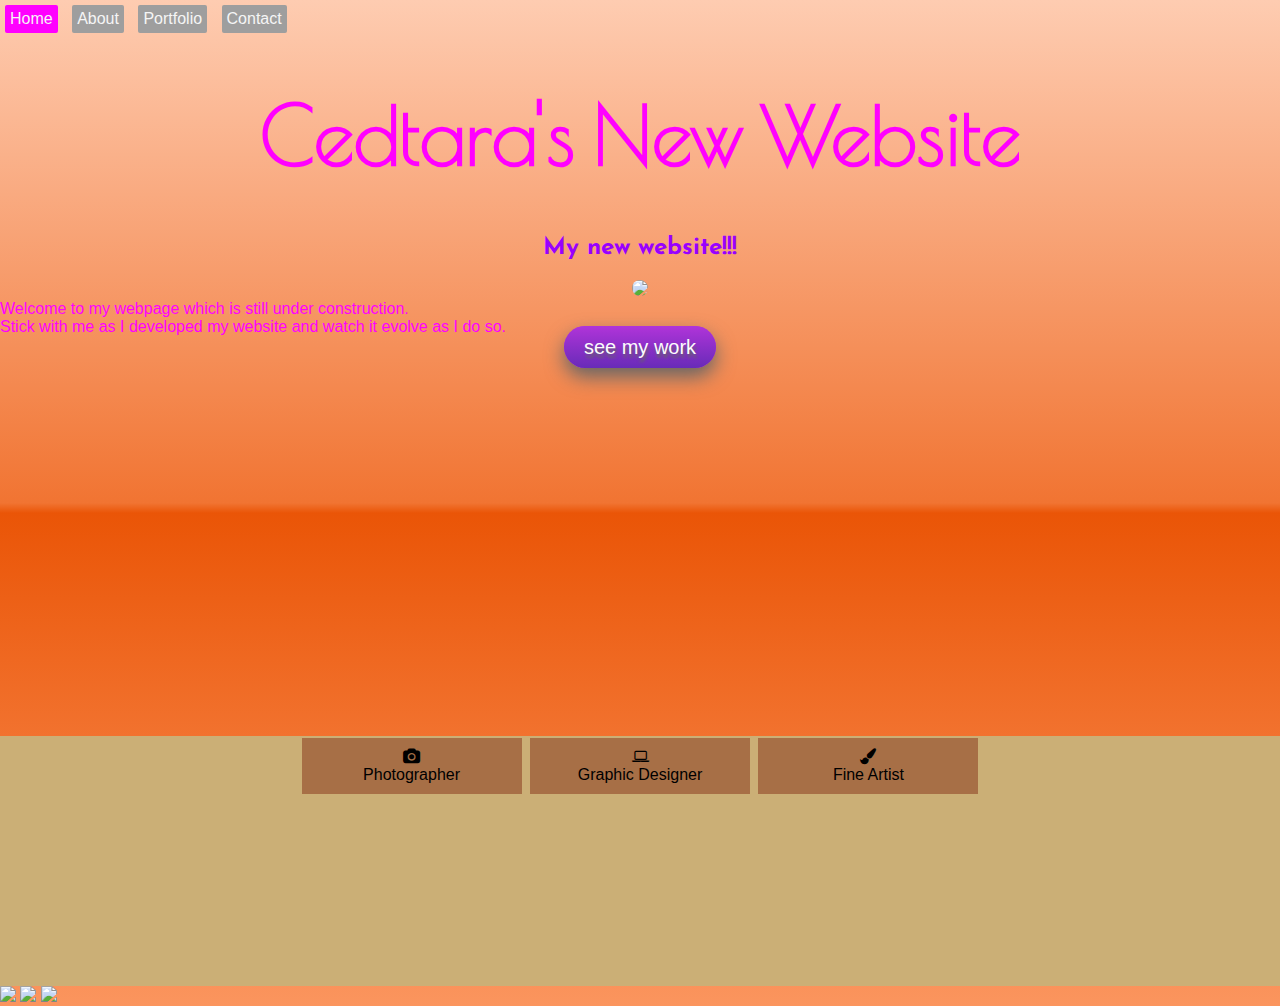
==== index.html @ cd0bbb24 "Update index.html" ====
<!doctype html>
<html>
<head>
  
  <link href='http://fonts.googleapis.com/css?family=Poiret+One' rel='stylesheet' type='text/css'>
  <link href='http://fonts.googleapis.com/css?family=Josefin+Sans' rel='stylesheet' type='text/css'>
  <link href="//cdnjs.cloudflare.com/ajax/libs/font-awesome/4.3.0/css/font-awesome.min.css" rel="stylesheet">
  <link href="style.css" rel="stylesheet">

</head>
<body>

<nav>
<a href="http://cedtarawalker.github.io/Portfolio/" class="menu-selected">Home</a>
<a href="http://cedtarawalker.github.io/Portfolio/about.html">About</a>
<a href="http://cedtarawalker.github.io/Portfolio/portfolio.html">Portfolio</a>
<a href="http://cedtarawalker.github.io/Portfolio/Contact.html">Contact</a>
 </nav>

<header>

<h1>Cedtara's New Website</h1>
<h2>My new website!!!</h2>

<img src="https://c4.staticflickr.com/8/7292/16194989510_30e1282da2_c.jpg" width="200">

</header> 

<div>Welcome to my webpage which is still under construction. <br>
Stick with me as I developed my website and watch it evolve as I do so.</div>

<section>
<a class="button" href= "http://cedtarawalker.github.io/Portfolio/portfolio.html">see my work</a>
  </section>

<section id="features">

  <p>
  <i class="fa fa-camera"></i>
  <br>
  Photographer
  </p>
  
  <p>
  <i class="fa fa-laptop"></i>
  <br>
  Graphic Designer
  </p>
  
  <p>
  <i class="fa fa-paint-brush"></i>
  <br>
  Fine Artist
  </p>
  
</section>

 <a href="http://moemoneymia.tumblr.com"><img src="https://cdn0.iconfinder.com/data/icons/creative-nerds-wooden-icons/128/tumblr.png" width=30></a>
    <a href="https://www.facebook.com/cedtaraaaawalkerrr"><img src="https://cdn2.iconfinder.com/data/icons/social-aquiocons/128/Aquicon-Facebook.png" width=30></a>
    <a href="https://www.youtube.com/channel/UCkngAKMlcOTRrytZ6c0ffZQ"><img src="https://cdn1.iconfinder.com/data/icons/D_Social_Icon_Set/128/youtubepx.png" width=30></a>

</body>
</html>
---- style.css ----
body{
    background-color:lightblue;
    color:magenta;
    font-family:sans-serif;
    margin:0;
    background: #feccb1; /* Old browsers */
background: -moz-linear-gradient(top, #feccb1 0%, #f17432 50%, #ea5507 51%, #fb955e 100%); /* FF3.6+ */
background: -webkit-gradient(linear, left top, left bottom, color-stop(0%,#feccb1), color-stop(50%,#f17432), color-stop(51%,#ea5507), color-stop(100%,#fb955e)); /* Chrome,Safari4+ */
background: -webkit-linear-gradient(top, #feccb1 0%,#f17432 50%,#ea5507 51%,#fb955e 100%); /* Chrome10+,Safari5.1+ */
background: -o-linear-gradient(top, #feccb1 0%,#f17432 50%,#ea5507 51%,#fb955e 100%); /* Opera 11.10+ */
background: -ms-linear-gradient(top, #feccb1 0%,#f17432 50%,#ea5507 51%,#fb955e 100%); /* IE10+ */
background: linear-gradient(to bottom, #feccb1 0%,#f17432 50%,#ea5507 51%,#fb955e 100%); /* W3C */
filter: progid:DXImageTransform.Microsoft.gradient( startColorstr='#feccb1', endColorstr='#fb955e',GradientType=0 ); /* IE6-9 */
  }
  
  h2{
    color:#9900FF;
  }
  
  a{
      text-decoration:none;
      color:#FF9600;
  }
  
   h1{
      font-size:72px;
      font-family:Georgia;
      margin-top:50px;
   }
   
    nav a {
        text-decoration: none;
        color: #F5F5F5;
        background-color: #9E9E9E;
        border-radius: 2px;
        margin: 5px;
        padding: 5px;
        display: inline-block;
        transition: 1s all;
    }
    
      nav a:hover{
        background-color: #727272;  
      }
      
      header{
          text-align: center;
      }
      header img  {
          border-radius: 50%;
      }
      
      header h1{
          font-family: 'Alegreya', serif;
          font-size:80px;
      }
      
      header h2  {
          font-family: 'PT Serif', serif;
      }
      
      section  {
          background-image:url(http://41.media.tumblr.com/1fe39c3560de0447009d8442372d78f2/tumblr_na5iscmbig1slhhf0o1_1280.jpg);
          height:400px;
          background-size:cover;
          Text-align:center;
      }
      
 #features{
          background-image:none;
         background-color:#CBAF76;
         height:250px;
         color:black;
      }
      
p{
     background-color:#A76F46;;
     font-family:impact,haettenschweiler,"ariel narrow bold", sans-serif;
     margin:2px;
     padding:10px;
     width:200px;
     display:inline-block;
     
}

p:hover{
    margin-top:-10px;
    transform:rotate(-7deg);
}
      
      button{
          color:#FFF;
          background-color:#F00;
          border:none;
          border-radius:3px;
          padding:5px;
          margin-top:40px;
          opacity:0.0;
      }
      
      header h1{
          font-family: 'Poiret One', cursive;
      }
      
      header h2{
          font-family: 'Josefin Sans', sans-serif;
      }
      
      header text,
      header{
          text-align:center;
      }
      
      .menu-selected{
          background-color:#FF00FF;
      }
      
      table{
         width: 1214px;
         margin:0 auto;
      }

  .button {
  background: #b034d9;
  background-image: -webkit-linear-gradient(top, #b034d9, #682bb8);
  background-image: -moz-linear-gradient(top, #b034d9, #682bb8);
  background-image: -ms-linear-gradient(top, #b034d9, #682bb8);
  background-image: -o-linear-gradient(top, #b034d9, #682bb8);
  background-image: linear-gradient(to bottom, #b034d9, #682bb8);
  -webkit-border-radius: 48;
  -moz-border-radius: 48;
  border-radius: 48px;
  text-shadow: 1px 4px 3px #666666;
  -webkit-box-shadow: 0px 9px 19px #666666;
  -moz-box-shadow: 0px 9px 19px #666666;
  box-shadow: 0px 9px 19px #666666;
  font-family: Arial;
  color: #fcfcfc;
  font-size: 20px;
  padding: 10px 20px 10px 20px;
  text-decoration: none;
}

 .button:hover {
  background: #dd59f7;
  background-image: -webkit-linear-gradient(top, #dd59f7, #ed1fdf);
  background-image: -moz-linear-gradient(top, #dd59f7, #ed1fdf);
  background-image: -ms-linear-gradient(top, #dd59f7, #ed1fdf);
  background-image: -o-linear-gradient(top, #dd59f7, #ed1fdf);
  background-image: linear-gradient(to bottom, #dd59f7, #ed1fdf);
  text-decoration: none;
}
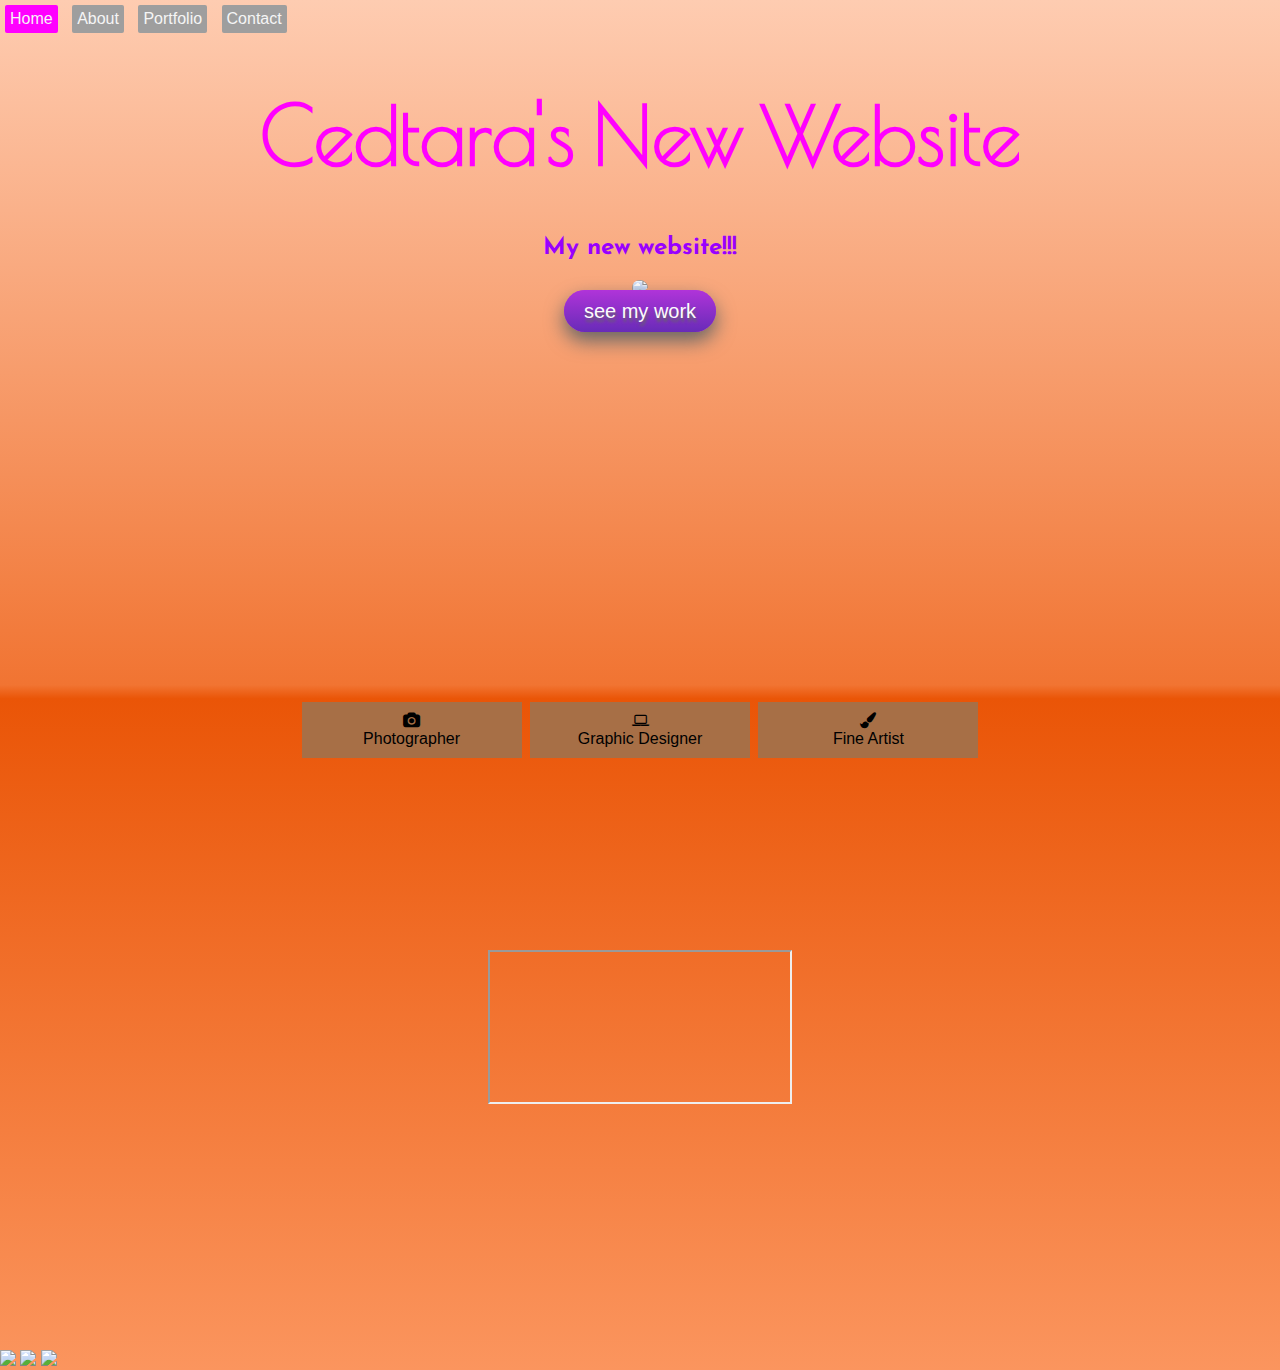
==== commit b917bef2: "Update index.html" ====
--- a/index.html
+++ b/index.html
@@ -6,6 +6,7 @@
   <link href='http://fonts.googleapis.com/css?family=Josefin+Sans' rel='stylesheet' type='text/css'>
   <link href="//cdnjs.cloudflare.com/ajax/libs/font-awesome/4.3.0/css/font-awesome.min.css" rel="stylesheet">
   <link href="style.css" rel="stylesheet">
+  <link href="[data-uri]" rel="icon" type="image/x-icon" />
 
 </head>
 <body>
@@ -26,8 +27,6 @@
 
 </header> 
 
-<div>Welcome to my webpage which is still under construction. <br>
-Stick with me as I developed my website and watch it evolve as I do so.</div>
 
 <section>
 <a class="button" href= "http://cedtarawalker.github.io/Portfolio/portfolio.html">see my work</a>
@@ -55,9 +54,17 @@
   
 </section>
 
+<section>
+
+  <iframe src="">http://trinigrenadian.github.io/website/index.html </iframe>
+  
+</section>
+
+<footer>
  <a href="http://moemoneymia.tumblr.com"><img src="https://cdn0.iconfinder.com/data/icons/creative-nerds-wooden-icons/128/tumblr.png" width=30></a>
     <a href="https://www.facebook.com/cedtaraaaawalkerrr"><img src="https://cdn2.iconfinder.com/data/icons/social-aquiocons/128/Aquicon-Facebook.png" width=30></a>
     <a href="https://www.youtube.com/channel/UCkngAKMlcOTRrytZ6c0ffZQ"><img src="https://cdn1.iconfinder.com/data/icons/D_Social_Icon_Set/128/youtubepx.png" width=30></a>
+</footer>
 
 </body>
 </html>
--- a/style.css
+++ b/style.css
@@ -1,9 +1,9 @@
 body{
-    background-color:lightblue;
-    color:magenta;
-    font-family:sans-serif;
-    margin:0;
-    background: #feccb1; /* Old browsers */
+background-color:lightblue;
+color:magenta;
+font-family:sans-serif;
+margin:0;
+background: #feccb1; /* Old browsers */
 background: -moz-linear-gradient(top, #feccb1 0%, #f17432 50%, #ea5507 51%, #fb955e 100%); /* FF3.6+ */
 background: -webkit-gradient(linear, left top, left bottom, color-stop(0%,#feccb1), color-stop(50%,#f17432), color-stop(51%,#ea5507), color-stop(100%,#fb955e)); /* Chrome,Safari4+ */
 background: -webkit-linear-gradient(top, #feccb1 0%,#f17432 50%,#ea5507 51%,#fb955e 100%); /* Chrome10+,Safari5.1+ */
@@ -11,142 +11,120 @@
 background: -ms-linear-gradient(top, #feccb1 0%,#f17432 50%,#ea5507 51%,#fb955e 100%); /* IE10+ */
 background: linear-gradient(to bottom, #feccb1 0%,#f17432 50%,#ea5507 51%,#fb955e 100%); /* W3C */
 filter: progid:DXImageTransform.Microsoft.gradient( startColorstr='#feccb1', endColorstr='#fb955e',GradientType=0 ); /* IE6-9 */
-  }
-  
-  h2{
-    color:#9900FF;
-  }
-  
-  a{
-      text-decoration:none;
-      color:#FF9600;
-  }
-  
-   h1{
-      font-size:72px;
-      font-family:Georgia;
-      margin-top:50px;
-   }
-   
-    nav a {
-        text-decoration: none;
-        color: #F5F5F5;
-        background-color: #9E9E9E;
-        border-radius: 2px;
-        margin: 5px;
-        padding: 5px;
-        display: inline-block;
-        transition: 1s all;
-    }
-    
-      nav a:hover{
-        background-color: #727272;  
-      }
-      
-      header{
-          text-align: center;
-      }
-      header img  {
-          border-radius: 50%;
-      }
-      
-      header h1{
-          font-family: 'Alegreya', serif;
-          font-size:80px;
-      }
-      
-      header h2  {
-          font-family: 'PT Serif', serif;
-      }
-      
-      section  {
-          background-image:url(http://41.media.tumblr.com/1fe39c3560de0447009d8442372d78f2/tumblr_na5iscmbig1slhhf0o1_1280.jpg);
-          height:400px;
-          background-size:cover;
-          Text-align:center;
-      }
-      
- #features{
-          background-image:none;
-         background-color:#CBAF76;
-         height:250px;
-         color:black;
-      }
-      
+}
+h2{
+color:#9900FF;
+}
+a{
+text-decoration:none;
+color:#FF9600;
+}
+h1{
+font-size:72px;
+font-family:Georgia;
+margin-top:50px;
+}
+nav a {
+text-decoration: none;
+color: #F5F5F5;
+background-color: #9E9E9E;
+border-radius: 2px;
+margin: 5px;
+padding: 5px;
+display: inline-block;
+transition: 1s all;
+}
+nav a:hover{
+background-color: #727272;
+}
+header{
+text-align: center;
+}
+header img {
+border-radius: 50%;
+}
+header h1{
+font-family: 'Alegreya', serif;
+font-size:80px;
+}
+header h2 {
+font-family: 'PT Serif', serif;
+}
+section {
+background-image:url(http://41.media.tumblr.com/1fe39c3560de0447009d8442372d78f2/tumblr_na5iscmbig1slhhf0o1_1280.jpg);
+height:400px;
+background-size:cover;
+Text-align:center;
+}
+#features{
+background-image:url(http://41.media.tumblr.com/1fe39c3560de0447009d8442372d78f2/tumblr_na5iscmbig1slhhf0o1_1280.jpg);
+height:250px;
+color:black;
+}
 p{
-     background-color:#A76F46;;
-     font-family:impact,haettenschweiler,"ariel narrow bold", sans-serif;
-     margin:2px;
-     padding:10px;
-     width:200px;
-     display:inline-block;
-     
+background-color:#A76F46;;
+font-family:impact,haettenschweiler,"ariel narrow bold", sans-serif;
+margin:2px;
+padding:10px;
+width:200px;
+display:inline-block;
 }
-
 p:hover{
-    margin-top:-10px;
-    transform:rotate(-7deg);
+margin-top:-10px;
+transform:rotate(-7deg);
 }
-      
-      button{
-          color:#FFF;
-          background-color:#F00;
-          border:none;
-          border-radius:3px;
-          padding:5px;
-          margin-top:40px;
-          opacity:0.0;
-      }
-      
-      header h1{
-          font-family: 'Poiret One', cursive;
-      }
-      
-      header h2{
-          font-family: 'Josefin Sans', sans-serif;
-      }
-      
-      header text,
-      header{
-          text-align:center;
-      }
-      
-      .menu-selected{
-          background-color:#FF00FF;
-      }
-      
-      table{
-         width: 1214px;
-         margin:0 auto;
-      }
-
-  .button {
-  background: #b034d9;
-  background-image: -webkit-linear-gradient(top, #b034d9, #682bb8);
-  background-image: -moz-linear-gradient(top, #b034d9, #682bb8);
-  background-image: -ms-linear-gradient(top, #b034d9, #682bb8);
-  background-image: -o-linear-gradient(top, #b034d9, #682bb8);
-  background-image: linear-gradient(to bottom, #b034d9, #682bb8);
-  -webkit-border-radius: 48;
-  -moz-border-radius: 48;
-  border-radius: 48px;
-  text-shadow: 1px 4px 3px #666666;
-  -webkit-box-shadow: 0px 9px 19px #666666;
-  -moz-box-shadow: 0px 9px 19px #666666;
-  box-shadow: 0px 9px 19px #666666;
-  font-family: Arial;
-  color: #fcfcfc;
-  font-size: 20px;
-  padding: 10px 20px 10px 20px;
-  text-decoration: none;
+button{
+color:#FFF;
+background-color:#F00;
+border:none;
+border-radius:3px;
+padding:5px;
+margin-top:40px;
+opacity:0.0;
 }
-
- .button:hover {
-  background: #dd59f7;
-  background-image: -webkit-linear-gradient(top, #dd59f7, #ed1fdf);
-  background-image: -moz-linear-gradient(top, #dd59f7, #ed1fdf);
-  background-image: -ms-linear-gradient(top, #dd59f7, #ed1fdf);
-  background-image: -o-linear-gradient(top, #dd59f7, #ed1fdf);
-  background-image: linear-gradient(to bottom, #dd59f7, #ed1fdf);
-  text-decoration: none;
+header h1{
+font-family: 'Poiret One', cursive;
 }
+header h2{
+font-family: 'Josefin Sans', sans-serif;
+}
+header text,
+header{
+text-align:center;
+}
+.menu-selected{
+background-color:#FF00FF;
+}
+table{
+width: 1214px;
+margin:0 auto;
+}
+.button {
+background: #b034d9;
+background-image: -webkit-linear-gradient(top, #b034d9, #682bb8);
+background-image: -moz-linear-gradient(top, #b034d9, #682bb8);
+background-image: -ms-linear-gradient(top, #b034d9, #682bb8);
+background-image: -o-linear-gradient(top, #b034d9, #682bb8);
+background-image: linear-gradient(to bottom, #b034d9, #682bb8);
+-webkit-border-radius: 48;
+-moz-border-radius: 48;
+border-radius: 48px;
+text-shadow: 1px 4px 3px #666666;
+-webkit-box-shadow: 0px 9px 19px #666666;
+-moz-box-shadow: 0px 9px 19px #666666;
+box-shadow: 0px 9px 19px #666666;
+font-family: Arial;
+color: #fcfcfc;
+font-size: 20px;
+padding: 10px 20px 10px 20px;
+text-decoration: none;
+}
+.button:hover {
+background: #dd59f7;
+background-image: -webkit-linear-gradient(top, #dd59f7, #ed1fdf);
+background-image: -moz-linear-gradient(top, #dd59f7, #ed1fdf);
+background-image: -ms-linear-gradient(top, #dd59f7, #ed1fdf);
+background-image: -o-linear-gradient(top, #dd59f7, #ed1fdf);
+background-image: linear-gradient(to bottom, #dd59f7, #ed1fdf);
+text-decoration: none;
+}
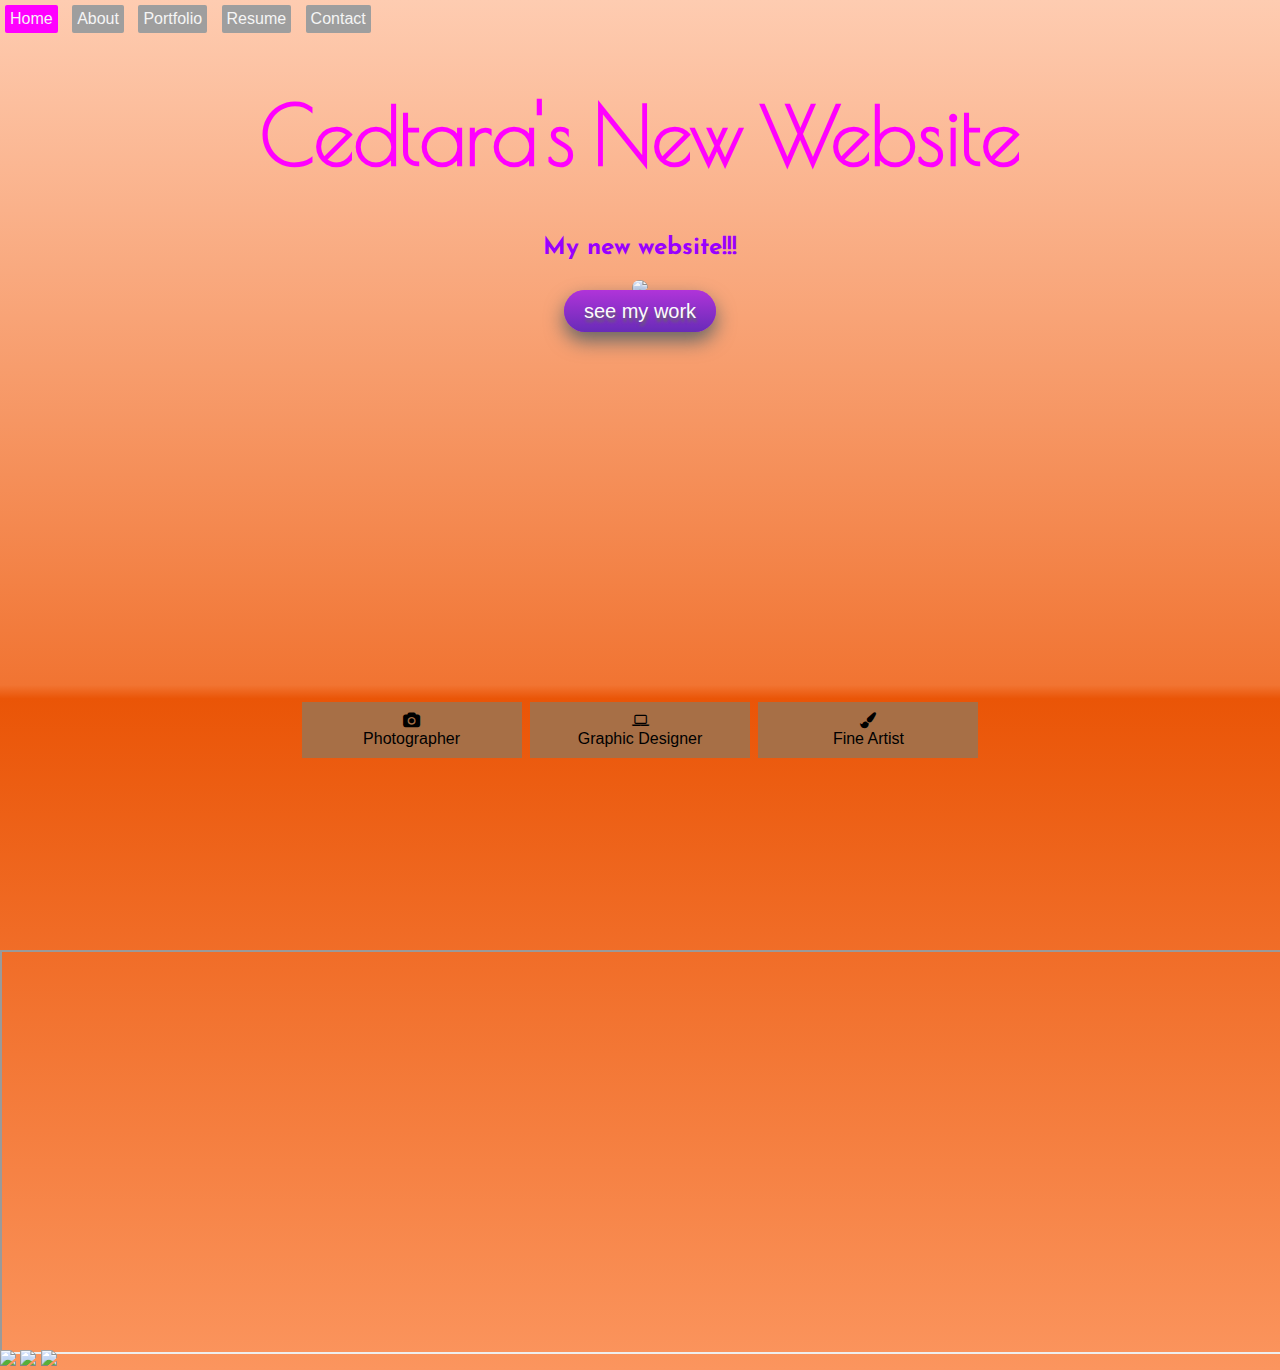
==== commit 891d75e2: "Update index.html" ====
--- a/index.html
+++ b/index.html
@@ -15,6 +15,7 @@
 <a href="http://cedtarawalker.github.io/Portfolio/" class="menu-selected">Home</a>
 <a href="http://cedtarawalker.github.io/Portfolio/about.html">About</a>
 <a href="http://cedtarawalker.github.io/Portfolio/portfolio.html">Portfolio</a>
+<a href="http://cedtarawalker.github.io/Portfolio/resume.html">Resume</a>
 <a href="http://cedtarawalker.github.io/Portfolio/Contact.html">Contact</a>
  </nav>
 
@@ -56,7 +57,7 @@
 
 <section>
 
-  <iframe src="">http://trinigrenadian.github.io/website/index.html </iframe>
+  <iframe src="http://trinigrenadian.github.io/website/index.html" width="100%" height="400"> </iframe>
   
 </section>
 
--- a/style.css
+++ b/style.css
@@ -50,19 +50,21 @@
 header h2 {
 font-family: 'PT Serif', serif;
 }
+
 section {
-background-image:url(http://41.media.tumblr.com/1fe39c3560de0447009d8442372d78f2/tumblr_na5iscmbig1slhhf0o1_1280.jpg);
 height:400px;
 background-size:cover;
-Text-align:center;
+text-align:center;
 }
-#features{
-background-image:url(http://41.media.tumblr.com/1fe39c3560de0447009d8442372d78f2/tumblr_na5iscmbig1slhhf0o1_1280.jpg);
+
+#features {
+background-image:none;
 height:250px;
 color:black;
 }
+
 p{
-background-color:#A76F46;;
+background-color:#A76F46;
 font-family:impact,haettenschweiler,"ariel narrow bold", sans-serif;
 margin:2px;
 padding:10px;
@@ -99,6 +101,7 @@
 width: 1214px;
 margin:0 auto;
 }
+
 .button {
 background: #b034d9;
 background-image: -webkit-linear-gradient(top, #b034d9, #682bb8);
@@ -119,6 +122,7 @@
 padding: 10px 20px 10px 20px;
 text-decoration: none;
 }
+
 .button:hover {
 background: #dd59f7;
 background-image: -webkit-linear-gradient(top, #dd59f7, #ed1fdf);
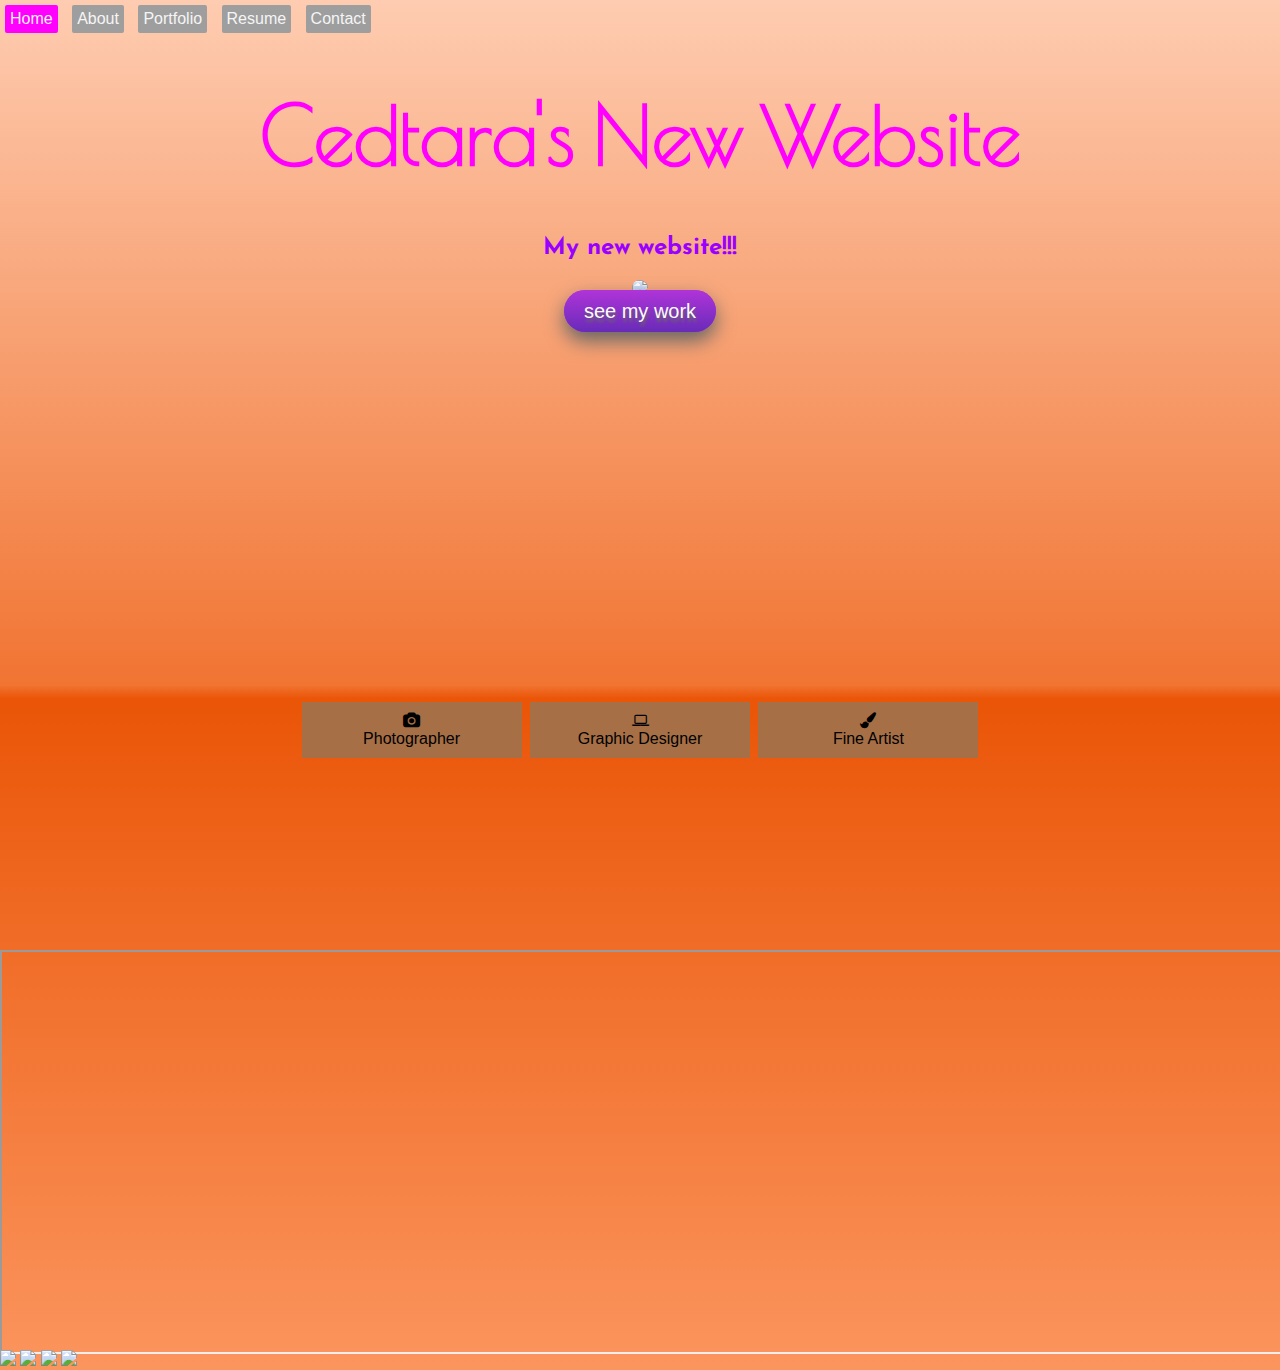
==== commit e8ce391e: "Update index.html" ====
--- a/index.html
+++ b/index.html
@@ -65,6 +65,7 @@
  <a href="http://moemoneymia.tumblr.com"><img src="https://cdn0.iconfinder.com/data/icons/creative-nerds-wooden-icons/128/tumblr.png" width=30></a>
     <a href="https://www.facebook.com/cedtaraaaawalkerrr"><img src="https://cdn2.iconfinder.com/data/icons/social-aquiocons/128/Aquicon-Facebook.png" width=30></a>
     <a href="https://www.youtube.com/channel/UCkngAKMlcOTRrytZ6c0ffZQ"><img src="https://cdn1.iconfinder.com/data/icons/D_Social_Icon_Set/128/youtubepx.png" width=30></a>
+    <a href="https://twitter.com/smoochiiBby"><img src="https://cdn0.iconfinder.com/data/icons/social-set-2/512/UberCons_SocialPack_Twitter-48.png" width=30></a>
 </footer>
 
 </body>
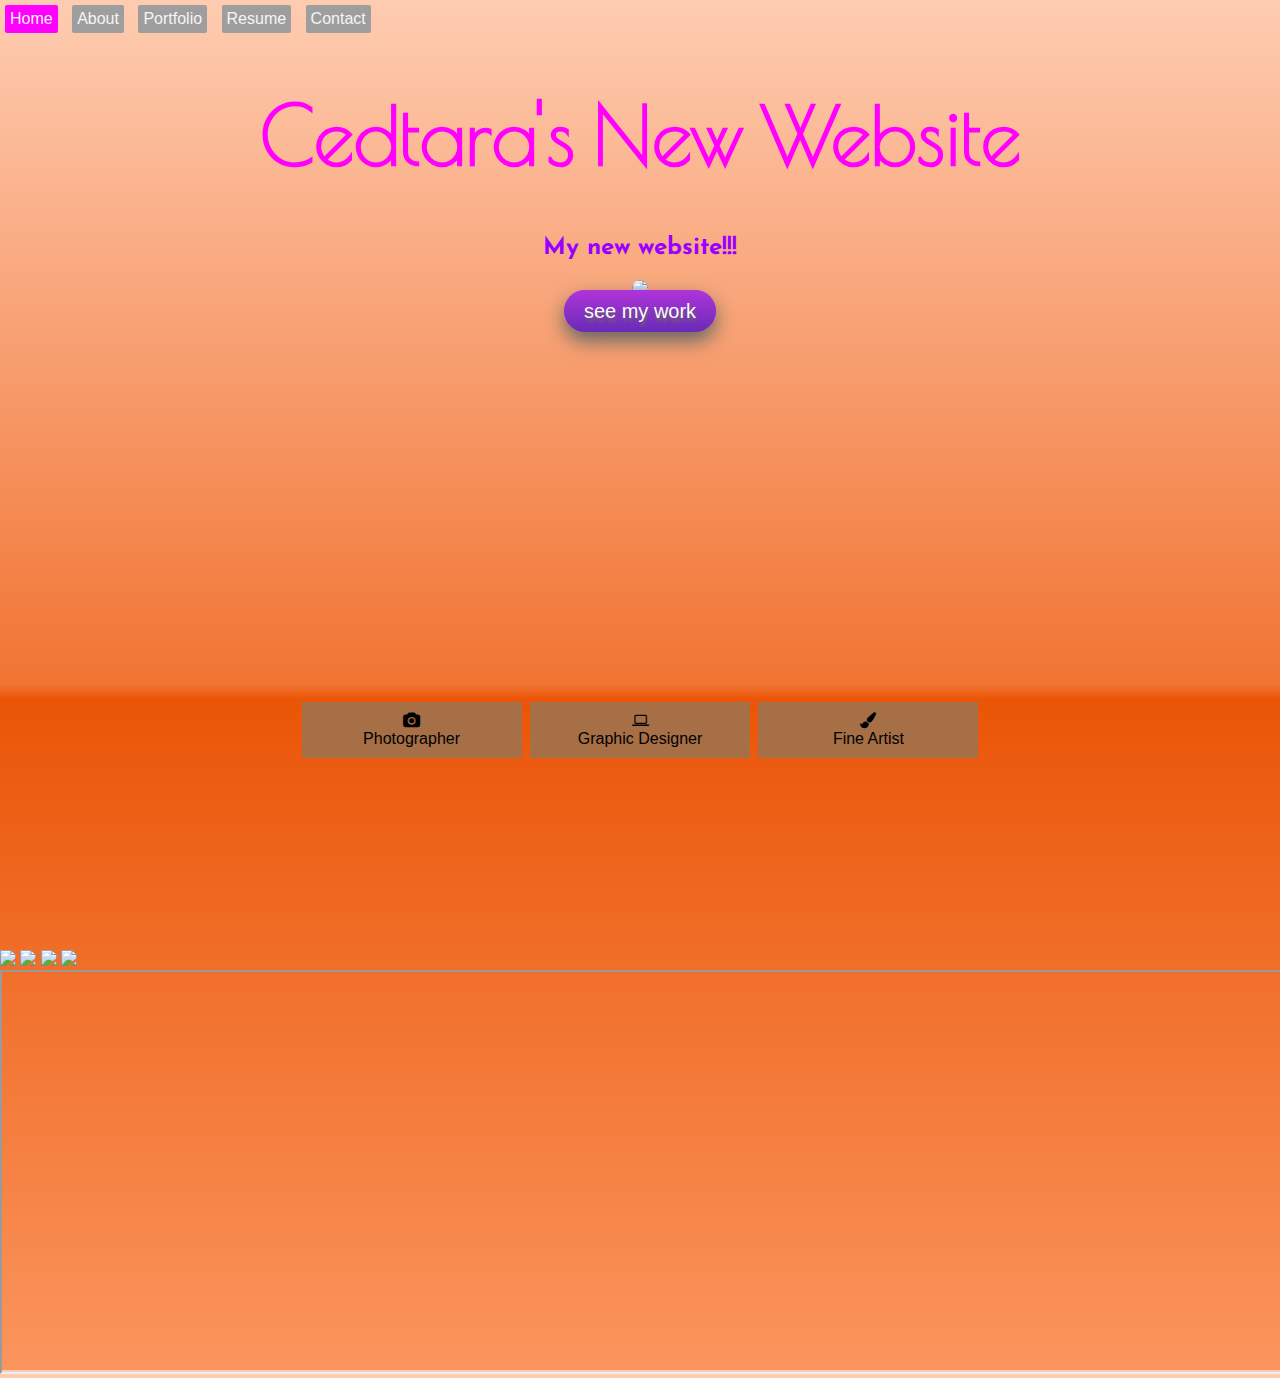
==== commit 555119a9: "Update index.html" ====
--- a/index.html
+++ b/index.html
@@ -54,7 +54,10 @@
   </p>
   
 </section>
-
+<div><a href="http://moemoneymia.tumblr.com"><img src="https://cdn0.iconfinder.com/data/icons/creative-nerds-wooden-icons/128/tumblr.png" width=30></a>
+    <a href="https://www.facebook.com/cedtaraaaawalkerrr"><img src="https://cdn2.iconfinder.com/data/icons/social-aquiocons/128/Aquicon-Facebook.png" width=30></a>
+    <a href="https://www.youtube.com/channel/UCkngAKMlcOTRrytZ6c0ffZQ"><img src="https://cdn1.iconfinder.com/data/icons/D_Social_Icon_Set/128/youtubepx.png" width=30></a>
+    <a href="https://twitter.com/smoochiiBby"><img src="https://cdn0.iconfinder.com/data/icons/social-set-2/512/UberCons_SocialPack_Twitter-48.png" width=30></a></div>
 <section>
 
   <iframe src="http://trinigrenadian.github.io/website/index.html" width="100%" height="400"> </iframe>
@@ -62,10 +65,7 @@
 </section>
 
 <footer>
- <a href="http://moemoneymia.tumblr.com"><img src="https://cdn0.iconfinder.com/data/icons/creative-nerds-wooden-icons/128/tumblr.png" width=30></a>
-    <a href="https://www.facebook.com/cedtaraaaawalkerrr"><img src="https://cdn2.iconfinder.com/data/icons/social-aquiocons/128/Aquicon-Facebook.png" width=30></a>
-    <a href="https://www.youtube.com/channel/UCkngAKMlcOTRrytZ6c0ffZQ"><img src="https://cdn1.iconfinder.com/data/icons/D_Social_Icon_Set/128/youtubepx.png" width=30></a>
-    <a href="https://twitter.com/smoochiiBby"><img src="https://cdn0.iconfinder.com/data/icons/social-set-2/512/UberCons_SocialPack_Twitter-48.png" width=30></a>
+ 
 </footer>
 
 </body>
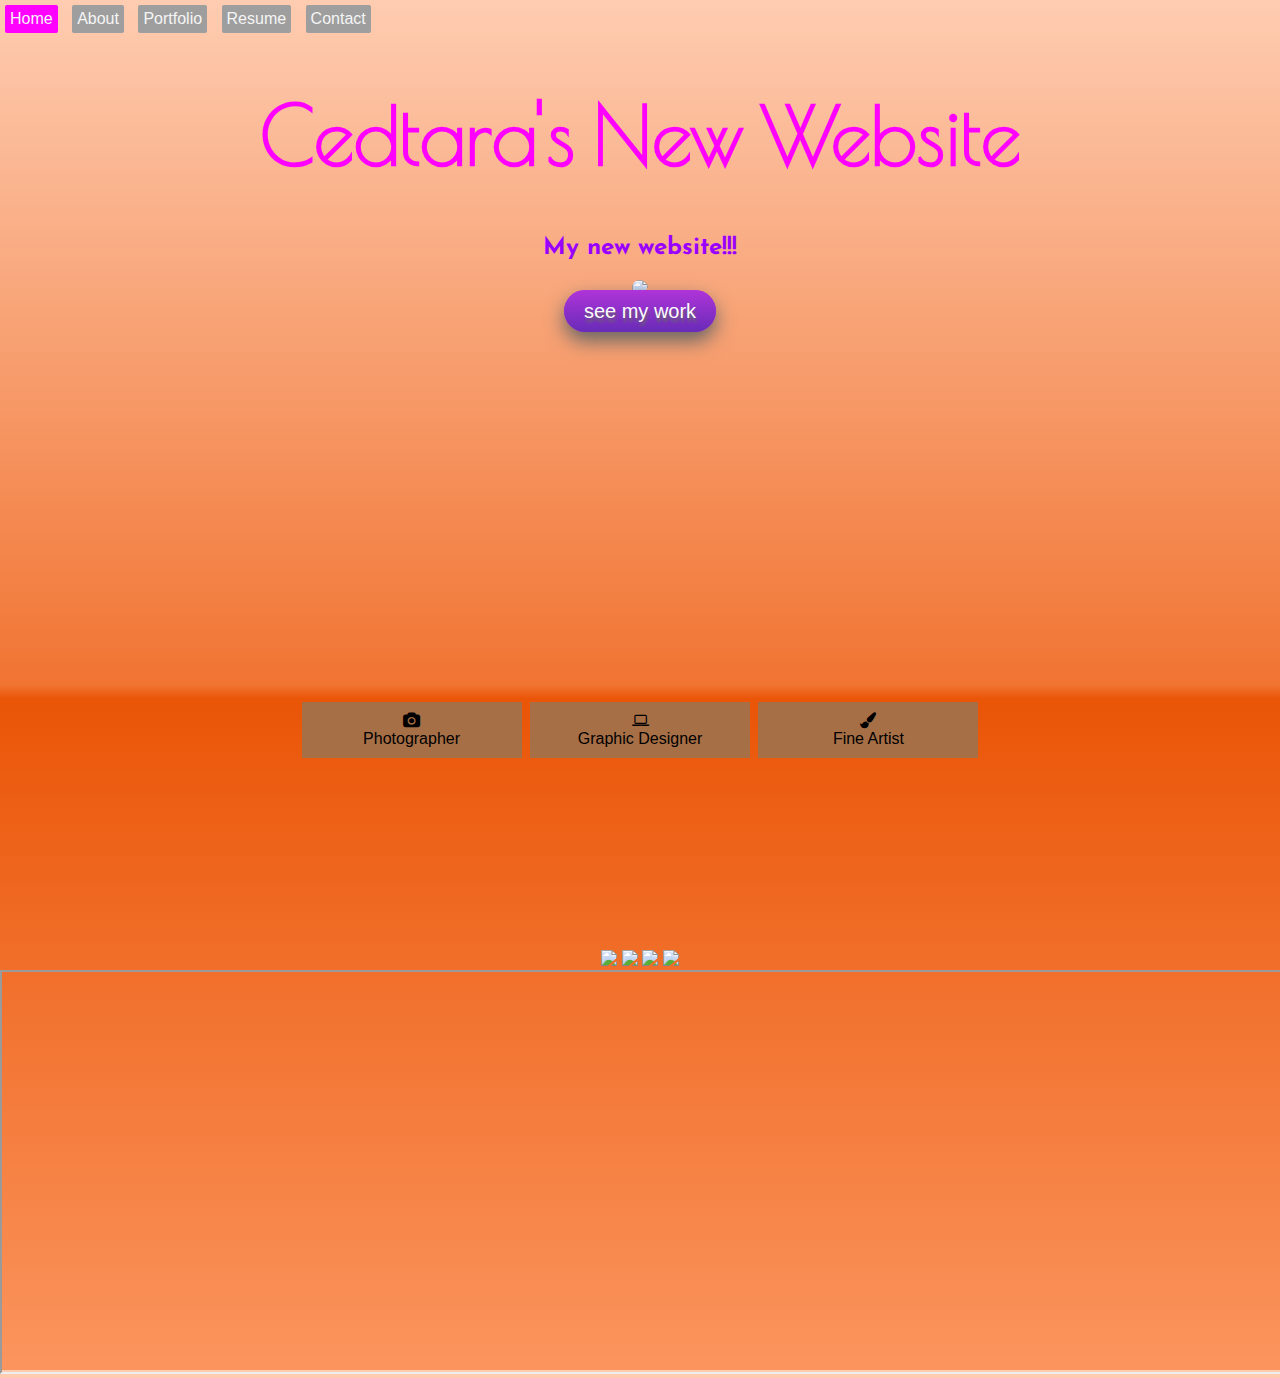
==== commit eaff92e3: "Update index.html" ====
--- a/index.html
+++ b/index.html
@@ -7,6 +7,14 @@
   <link href="//cdnjs.cloudflare.com/ajax/libs/font-awesome/4.3.0/css/font-awesome.min.css" rel="stylesheet">
   <link href="style.css" rel="stylesheet">
   <link href="[data-uri]" rel="icon" type="image/x-icon" />
+
+<style>
+  
+  div{
+    text-align:center;
+  }
+  
+</style>
 
 </head>
 <body>
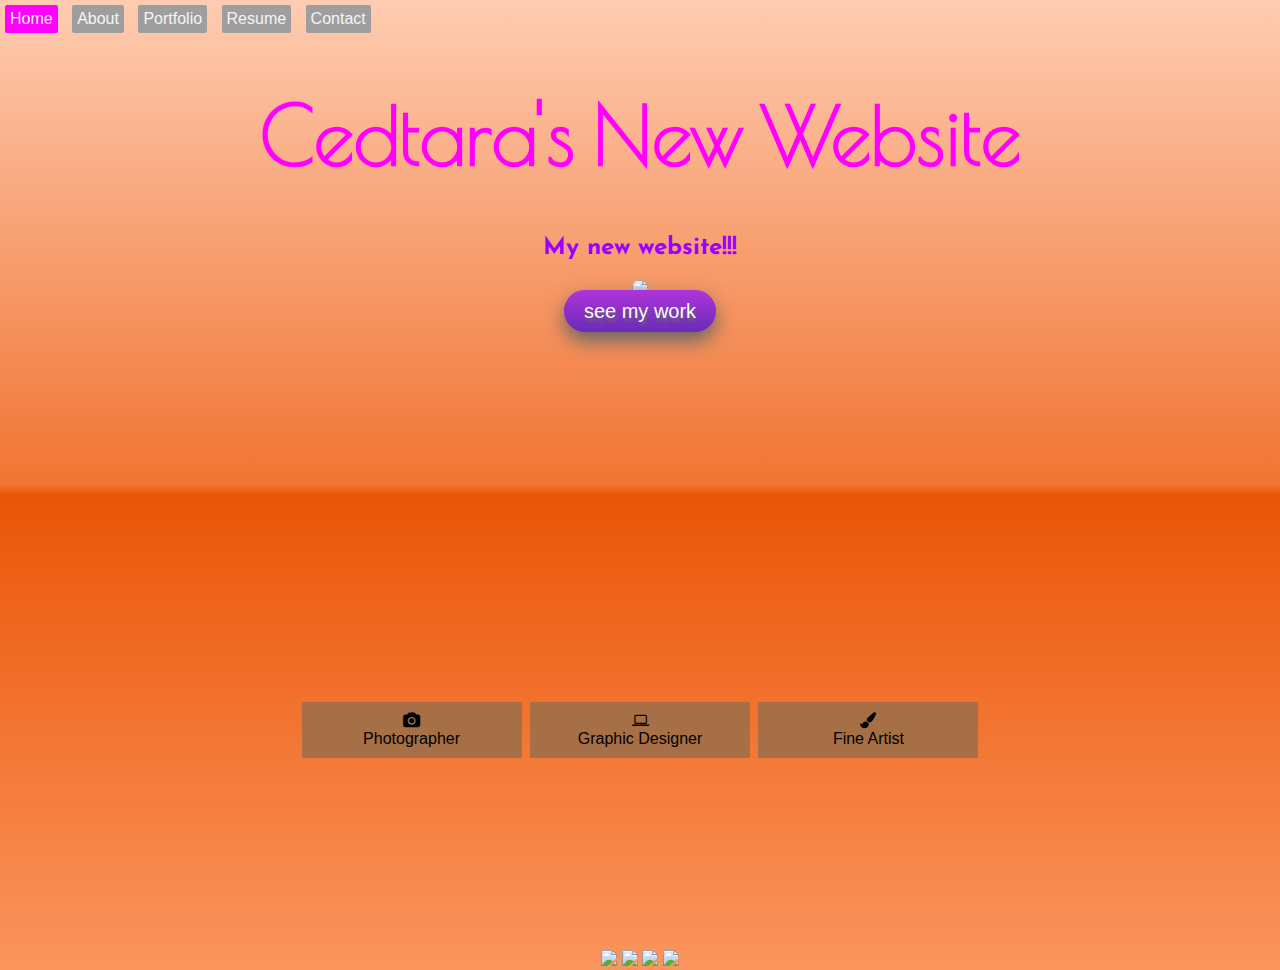
==== commit 7ae9ff1b: "Update index.html" ====
--- a/index.html
+++ b/index.html
@@ -66,11 +66,6 @@
     <a href="https://www.facebook.com/cedtaraaaawalkerrr"><img src="https://cdn2.iconfinder.com/data/icons/social-aquiocons/128/Aquicon-Facebook.png" width=30></a>
     <a href="https://www.youtube.com/channel/UCkngAKMlcOTRrytZ6c0ffZQ"><img src="https://cdn1.iconfinder.com/data/icons/D_Social_Icon_Set/128/youtubepx.png" width=30></a>
     <a href="https://twitter.com/smoochiiBby"><img src="https://cdn0.iconfinder.com/data/icons/social-set-2/512/UberCons_SocialPack_Twitter-48.png" width=30></a></div>
-<section>
-
-  <iframe src="http://trinigrenadian.github.io/website/index.html" width="100%" height="400"> </iframe>
-  
-</section>
 
 <footer>
  
